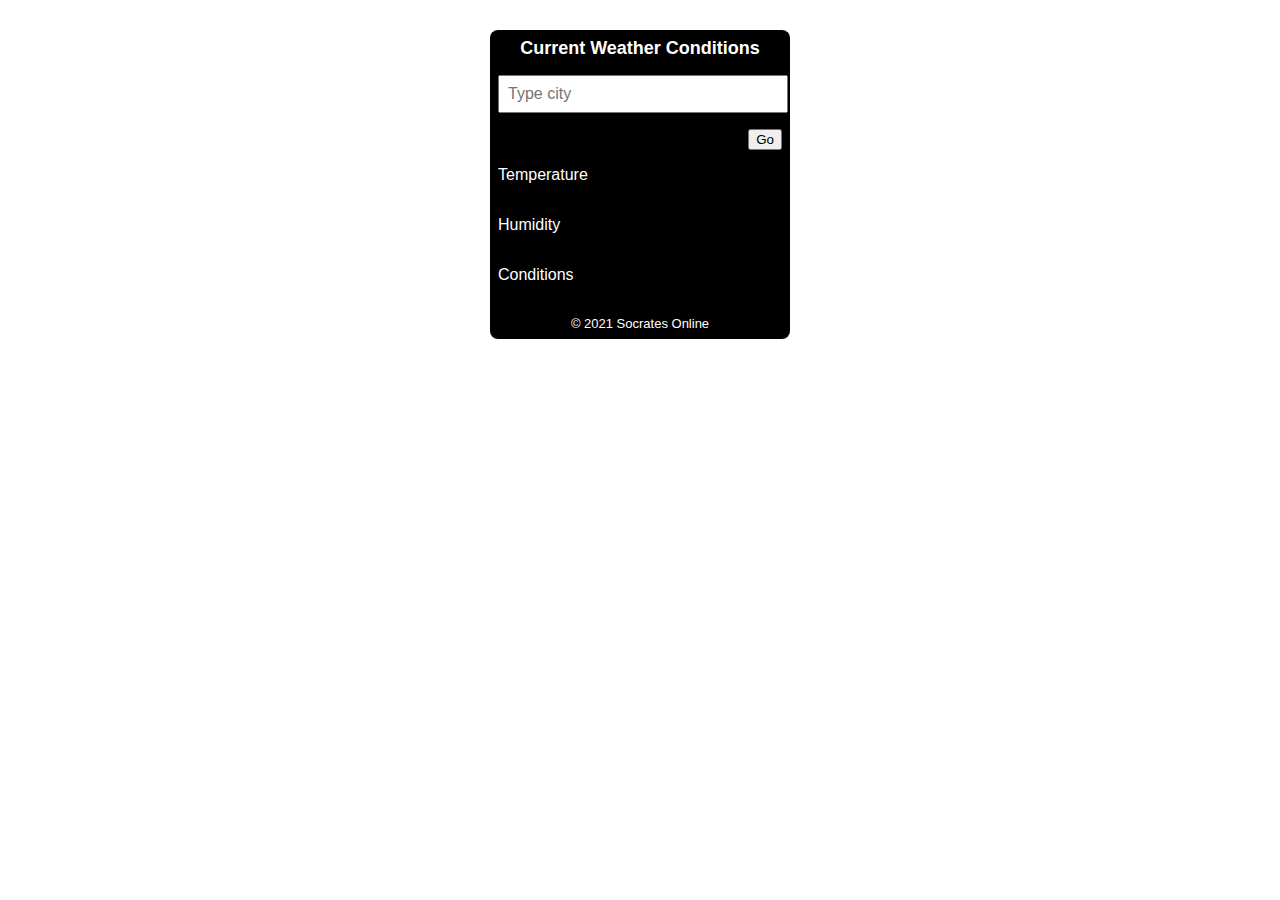
==== week6/assignment/weather.html @ 8e9c1ad0 "revised file structure" ====
<!DOCTYPE html>
<html>
    <head>
        <title>Current Weather</title>
        <link rel='stylesheet' href='weather.css' />
    </head>

    <body>
        <div class='weatherWrapper' style='background-color: black; color: white; border-radius: 8px;'>
            <div class='header'>Current Weather Conditions</div>

            <div class='data' id='cityDiv'>
                <input id='city' class='label' type='text' placeholder='Type city' style='width:95%;' />
            </div>
            <div class='data' id='goBttn'>
                <button id='goBttn'>Go</button>
            </div>

            <div id='tempLabel' class='label'>Temperature</div>
            <div id='tempData' class='data'></div>

            <div id='humidLabel' class='label'>Humidity</div>
            <div id='humidData' class='data'></div>

            <div id='conditionsLabel' class='label'>Conditions</div>
            <div id='conditionsData' class='data'></div>

            <div class='footer'>&copy; 2021 Socrates Online</div>
        </div>

    </body>

    <!-- This app should use modularized scripts. Use the proper syntax to include whatever script(s) are necessary -->
</html>
---- week6/assignment/weather.css ----
/* Modify these styles so that the elements on the HTML page display as they do in the example */

.weatherWrapper {
  margin: 0 auto;
  width: 300px;
  margin-top: 30px;
  font-family: "Segoe UI", Tahoma, Geneva, Verdana, sans-serif;
}

.header {
  font-size: large;
  text-align: center;
  font-weight: 700;
  padding: 8px;
}

.data {
  font-size: medium;
  padding: 8px;
  text-align: right;
}

.label {
  font-size: medium;
  padding: 8px;
}

.footer {
  font-size: small;
  text-align: center;
  padding: 8px;
}
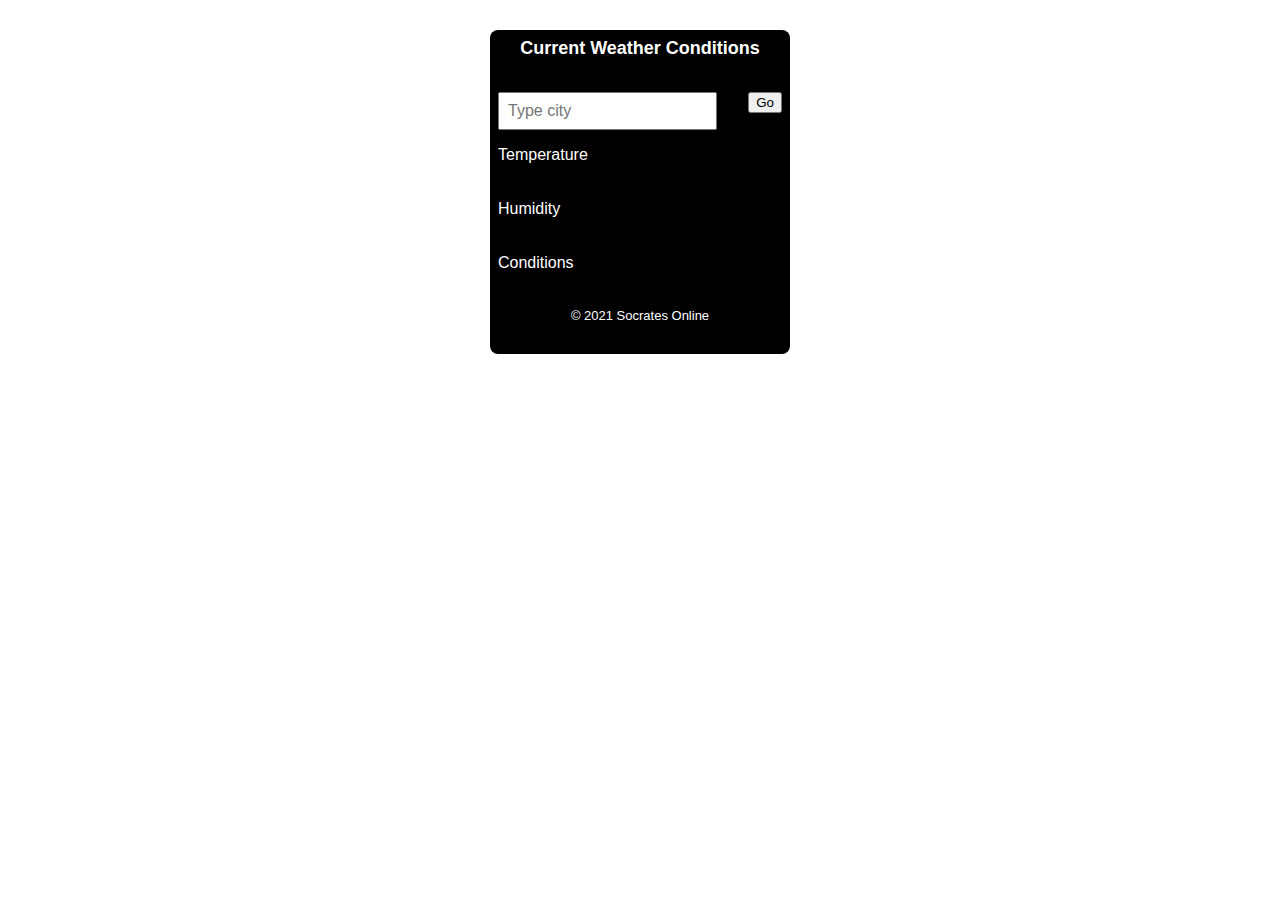
==== commit 0411989f: "113 weather app from api assignment" ====
--- a/week6/assignment/weather.html
+++ b/week6/assignment/weather.html
@@ -28,6 +28,9 @@
             <div class='footer'>&copy; 2021 Socrates Online</div>
         </div>
 
+        <script src="./scripts/weather.js" type= "module"></script>
+        <script src="./scripts/getDaylight.js" type= "module"></script>
+        <script src="./scripts/convertTemp.js" type= "module"></script>
     </body>
 
     <!-- This app should use modularized scripts. Use the proper syntax to include whatever script(s) are necessary -->
--- a/week6/assignment/weather.css
+++ b/week6/assignment/weather.css
@@ -1,6 +1,9 @@
 /* Modify these styles so that the elements on the HTML page display as they do in the example */
 
 .weatherWrapper {
+  display: grid;
+  grid-template-columns: repeat(4, 1fr);
+  grid-template-rows: repeat(6, 1fr);
   margin: 0 auto;
   width: 300px;
   margin-top: 30px;
@@ -12,6 +15,10 @@
   text-align: center;
   font-weight: 700;
   padding: 8px;
+  grid-column-start: 1;
+  grid-column-end: 5;
+  grid-row-start: 1;
+  grid-row-end: 2;
 }
 
 .data {
@@ -29,4 +36,65 @@
   font-size: small;
   text-align: center;
   padding: 8px;
+  grid-column-start: 1;
+  grid-column-end: 5;
+  grid-row-start: 6;
+  grid-row-end: 7;
 }
+
+#cityDiv{
+  grid-column-start: 1;
+  grid-column-end: 4;
+  grid-row-start: 2;
+  grid-row-end: 3;
+}
+
+#goBttn{
+  grid-column-start: 4;
+  grid-column-end: 5;
+  grid-row-start: 2;
+  grid-row-end: 3;
+}
+
+#tempLabel{
+  grid-column-start: 1;
+  grid-column-end: 3;
+  grid-row-start: 3;
+  grid-row-end: 4;
+}
+
+#humidLabel{
+  grid-column-start: 1;
+  grid-column-end: 3;
+  grid-row-start: 4;
+  grid-row-end: 5;
+}
+
+#conditionsLabel{
+  grid-column-start: 1;
+  grid-column-end: 3;
+  grid-row-start: 5;
+  grid-row-end: 6;
+}
+
+#tempData{
+  grid-column-start: 3;
+  grid-column-end: 5;
+  grid-row-start: 3;
+  grid-row-end: 4;
+}
+
+#humidData{
+  grid-column-start: 3;
+  grid-column-end: 5;
+  grid-row-start: 4;
+  grid-row-end: 5;
+}
+
+#conditionsData{
+  grid-column-start: 3;
+  grid-column-end: 5;
+  grid-row-start: 5;
+  grid-row-end: 6;
+}
+
